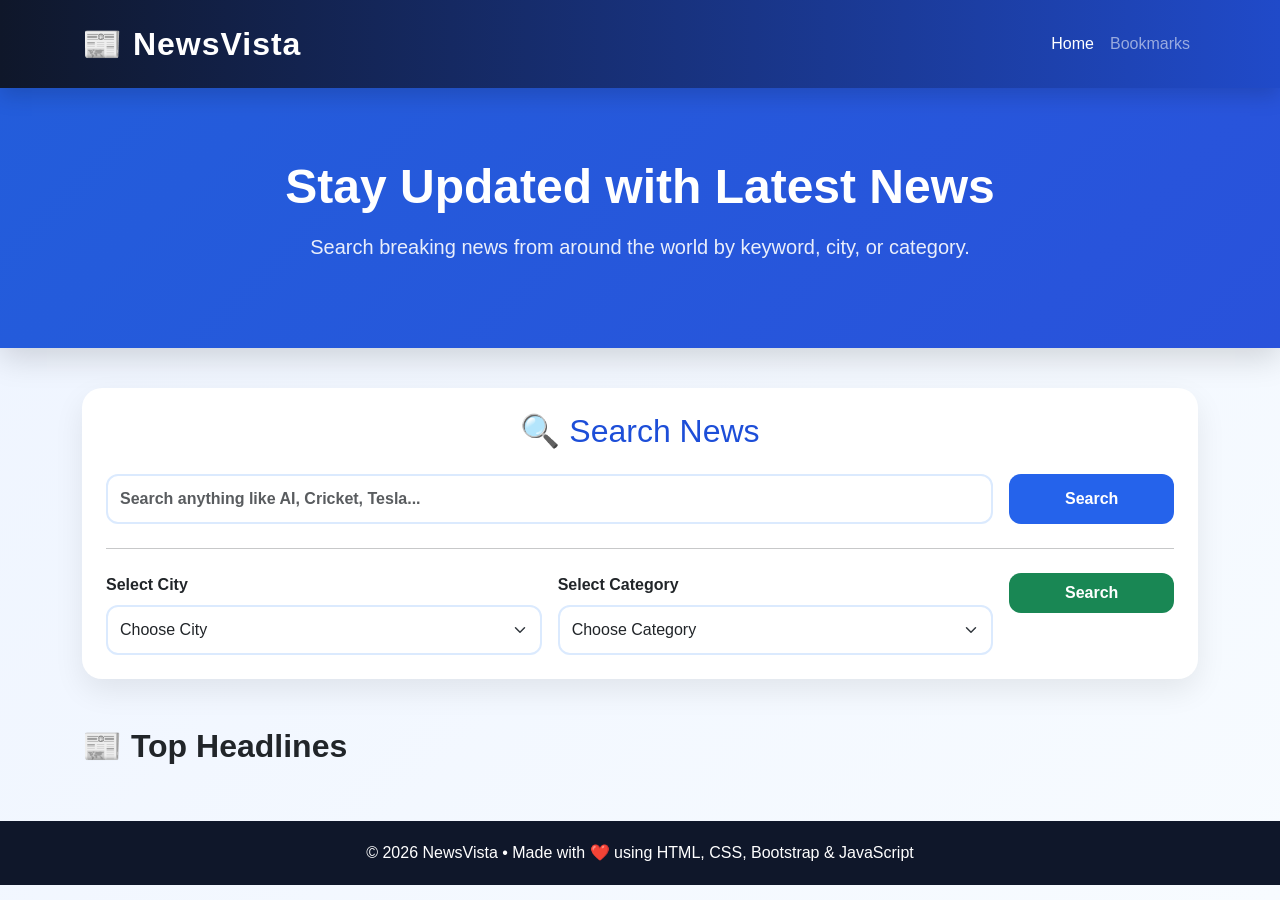
==== newsApp/html/index.html @ 46c94478 "Merge pull request #3 from akashWakade7355/news-app-js News app js" ====
<!doctype html>
<html lang="en">
  <head>
    <meta charset="UTF-8" />
    <meta name="viewport" content="width=device-width, initial-scale=1.0" />
    <title>NewsVista | Latest News</title>

    <link
      href="https://cdn.jsdelivr.net/npm/bootstrap@5.3.7/dist/css/bootstrap.min.css"
      rel="stylesheet"
    />

    <link rel="stylesheet" href="../style.css" />
  </head>

  <body>
  <nav class="navbar navbar-expand-lg navbar-dark">
    <div class="container">

        <a class="navbar-brand fw-bold fs-2" href="#">
            📰 NewsVista
        </a>

        <div class="ms-auto">
            <ul class="navbar-nav">

                <li class="nav-item">
                    <a class="nav-link active" href="./index.html">
                        Home
                    </a>
                </li>

                <li class="nav-item">
                    <a class="nav-link" href="./bookmarks.html">
                        Bookmarks
                    </a>
                </li>

            </ul>
        </div>

    </div>
</nav> 

    <section class="hero">
      <div class="container text-center">
        <h1 class="display-5 fw-bold">Stay Updated with Latest News</h1>

        <p class="lead mt-3">
          Search breaking news from around the world by keyword, city, or
          category.
        </p>
      </div>
    </section>

    <div class="container">
      <div class="card search-card p-4">
        <h2 class="text-center mb-4">🔍 Search News</h2>

        <div class="row g-3">
          <div class="col-md-10">
            <input
              type="text"
              id="input"
              class="form-control search-btn"
              placeholder="Search anything like AI, Cricket, Tesla..."
            />
          </div>

          <div class="col-md-2">
            <button class="btn btn-primary w-100 search-btn" id="search-btn">
              Search
            </button>
          </div>
        </div>

        <hr class="my-4" />

        <div class="row g-3">
          <div class="col-md-5">
            <label class="form-label fw-semibold"> Select City </label>

            <select class="form-select" id="city">
              <option selected disabled>Choose City</option>

              <option>Mumbai</option>
              <option>Delhi</option>
              <option>Bengaluru</option>
              <option>Hyderabad</option>
              <option>Pune</option>
              <option>Chennai</option>
              <option>Kolkata</option>
              <option>Ahmedabad</option>
              <option>Jaipur</option>
              <option>Lucknow</option>
              <option>Chandigarh</option>
              <option>Bhopal</option>
              <option>Indore</option>
              <option>Nagpur</option>
              <option>Patna</option>
              <option>Surat</option>
              <option>Kanpur</option>
              <option>Vadodara</option>
              <option>Visakhapatnam</option>
              <option>Coimbatore</option>
              <option>Kochi</option>
              <option>Mysuru</option>
              <option>Thiruvananthapuram</option>
              <option>Goa</option>
              <option>Bhubaneswar</option>
              <option>Ranchi</option>
              <option>Guwahati</option>
            </select>
          </div>

          <div class="col-md-5">
            <label class="form-label fw-semibold"> Select Category </label>

            <select class="form-select" id="category">
              <option selected disabled>Choose Category</option>

              <option>Business</option>
              <option>Technology</option>
              <option>Sports</option>
              <option>Health</option>
              <option>Entertainment</option>
              <option>Science</option>
              <option>Hollywood</option>
              <option>Bollywood</option>
              <option>Politics</option>
              <option>Education</option>
              <option>Finance</option>
              <option>Economy</option>
              <option>Startups</option>
              <option>Artificial Intelligence</option>
              <option>Gaming</option>
              <option>Automobile</option>
              <option>Travel</option>
              <option>Fashion</option>
              <option>Food</option>
              <option>Cricket</option>
            </select>
          </div>

          <div class="col-md-2 d-grid">
            <button class="btn btn-success search-btn" id="dropdown-btn" style="height: 40px;">
              Search
            </button>
          </div>
        </div>
      </div>
    </div>

    <div class="container mt-5 mb-5">
      <div class="d-flex justify-content-between align-items-center mb-4">
        <h2 class="fw-bold">📰 Top Headlines</h2>
      </div>

      <div class="row g-4" id="news-container"></div>
    </div>

    <footer>
      <div class="container">
        © 2026 NewsVista • Made with ❤️ using HTML, CSS, Bootstrap & JavaScript
      </div>
    </footer>


    <script src="../js/script.js"></script>
  </body>
</html>
---- newsApp/style.css ----
* {
  margin: 0;
  padding: 0;
  box-sizing: border-box;
}

body {
  font-family:
    Segoe UI,
    Tahoma,
    Geneva,
    Verdana,
    sans-serif;

  background: linear-gradient(135deg, #eef4ff, #f7fbff);

  min-height: 100vh;
}

.navbar {
  background: linear-gradient(90deg, #0f172a, #204ac9);

  padding: 15px 0;

  box-shadow: 0 8px 20px rgba(0, 0, 0, 0.15);
}

.navbar-brand {
  letter-spacing: 1px;
}

.hero {
  color: white;

  padding: 70px 0;

  background: linear-gradient(135deg, #235ddb, #2952db);

  margin-bottom: 40px;

  box-shadow: 0 10px 30px rgba(0, 0, 0, 0.15);
}

.hero p {
  opacity: 0.9;
}

.search-card {
  border: none;

  border-radius: 20px;

  box-shadow: 0 12px 30px rgba(0, 0, 0, 0.08);

  transition: 0.3s;
}

.search-card:hover {
  transform: translateY(-4px);
}

.search-card h2 {
  color: #1d4ed8;
}

.search-btn {
  height: 50px;

  font-weight: 600;

  border-radius: 12px;
}

.form-control,
.form-select {
  height: 50px;

  border-radius: 12px;

  border: 2px solid #dbeafe;
}

.form-control:focus,
.form-select:focus {
  border-color: #2563eb;

  box-shadow: 0 0 8px rgba(37, 99, 235, 0.3);
}

.btn-primary {
  background: #2563eb;

  border: none;
}

.btn-primary:hover {
  background: #1d4ed8;
}

.btn-success {
  border: none;
}

.btn {
  transition: 0.3s;
}

.btn:hover {
  transform: translateY(-2px);

  box-shadow: 0 8px 18px rgba(0, 0, 0, 0.15);
}

.news-card {
  border: none;

  border-radius: 18px;

  overflow: hidden;

  box-shadow: 0 12px 25px rgba(0, 0, 0, 0.08);

  transition: 0.35s;

  height: 100%;
}

.news-card:hover {
  transform: translateY(-8px);

  box-shadow: 0 18px 35px rgba(0, 0, 0, 0.15);
}

.news-card img {
  height: 220px;

  object-fit: cover;
}

.news-card .card-body {
  padding: 18px;
}

.news-card .card-title {
  font-size: 20px;

  font-weight: 700;
}

.news-card .card-text {
  color: #555;

  line-height: 1.6;
}

.news-card .btn {
  margin-top: auto;
}

footer {
  background: #0f172a;

  color: white;

  padding: 20px;

  text-align: center;

  margin-top: 40px;
}

@media (max-width: 768px) {
  .hero {
    padding: 50px 20px;
  }

  .hero h1 {
    font-size: 32px;
  }

  .search-btn {
    margin-top: 10px;
  }
}
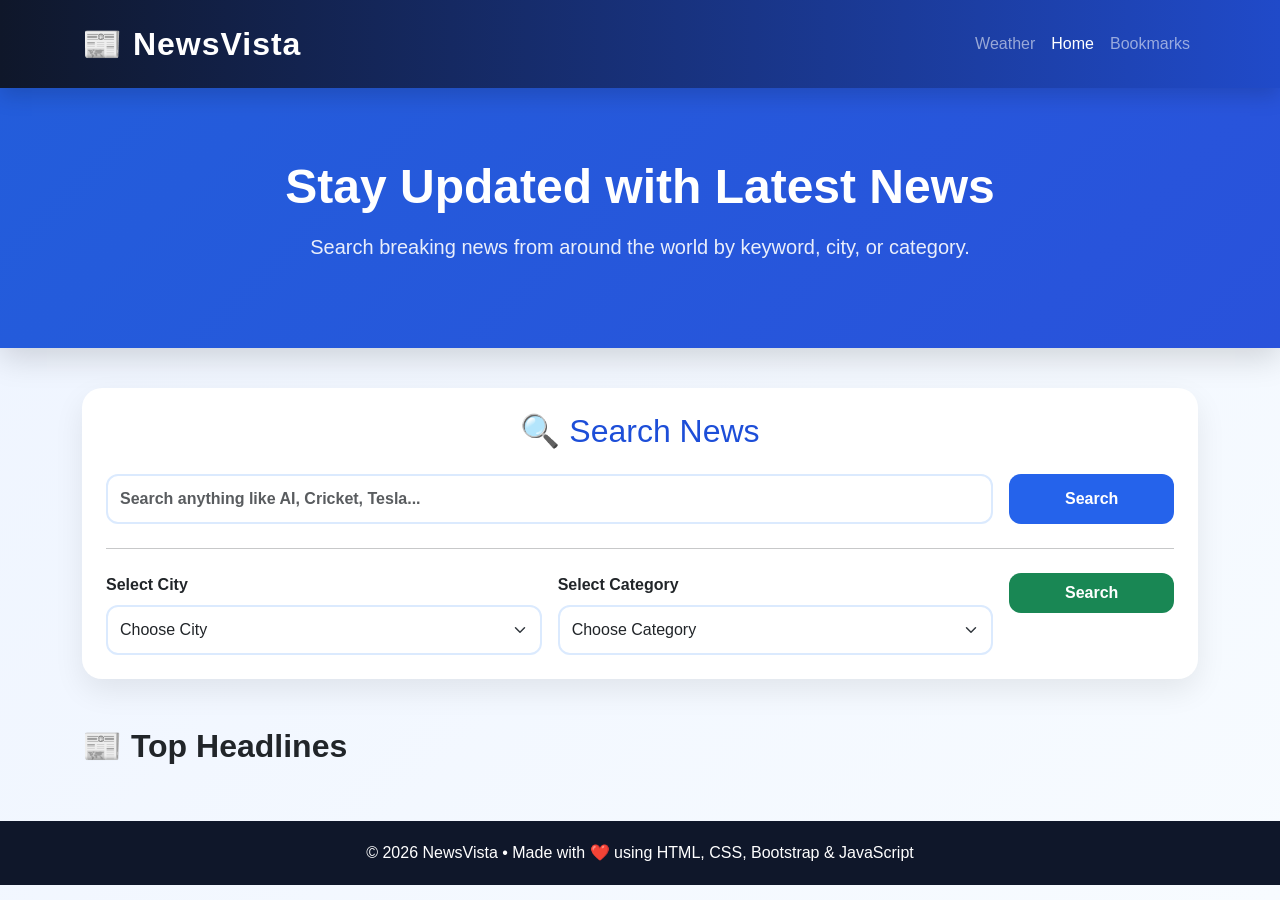
==== commit 253b9733: "Added weather button to news page" ====
--- a/newsApp/html/index.html
+++ b/newsApp/html/index.html
@@ -23,6 +23,12 @@
 
         <div class="ms-auto">
             <ul class="navbar-nav">
+
+                <li class="nav-item">
+                    <a class="nav-link" href="../../index.html">
+                        Weather
+                    </a>
+                </li>
 
                 <li class="nav-item">
                     <a class="nav-link active" href="./index.html">
